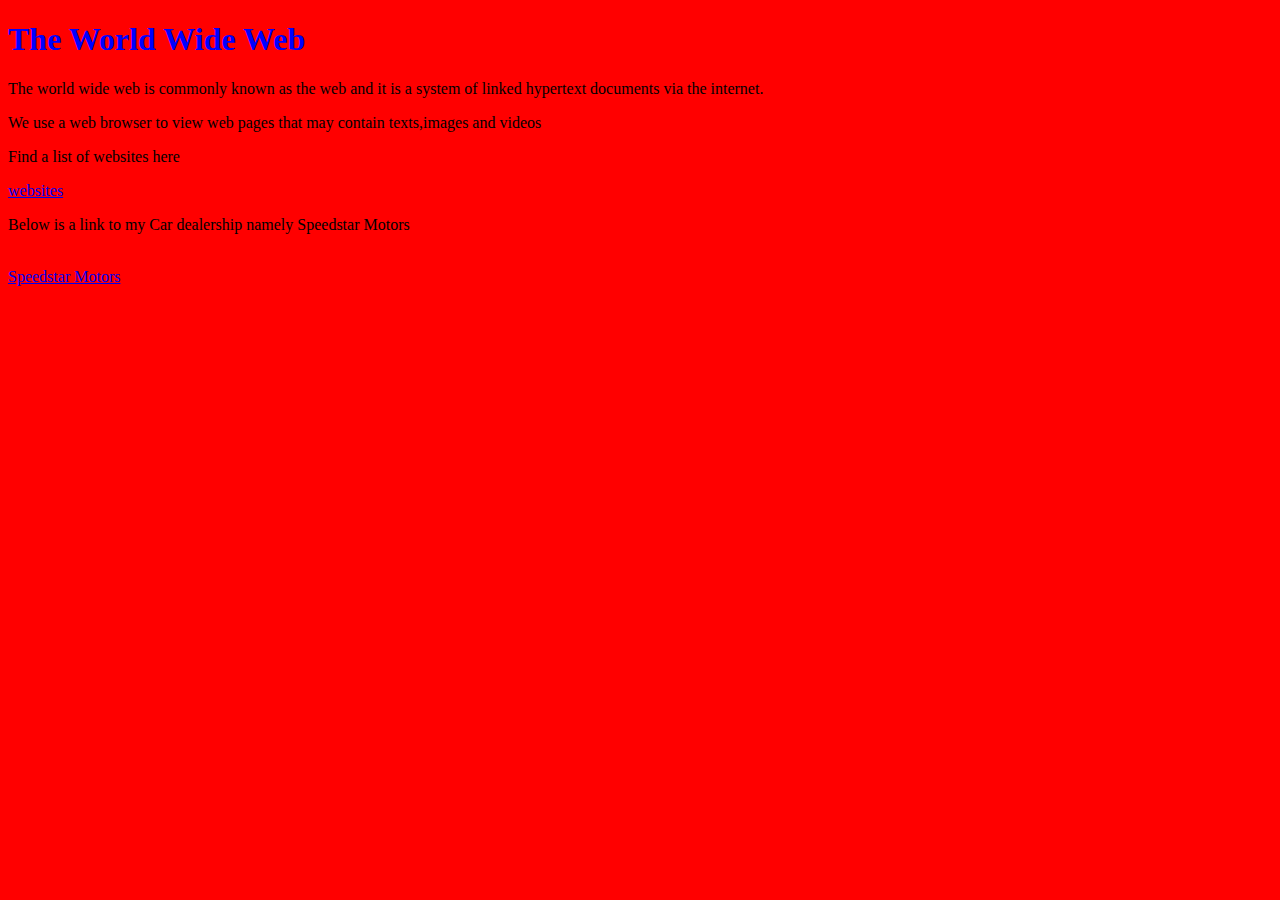
==== index.html @ 7db3cce3 "Update index.html" ====
<!DOCTYPE HTML>
<HTML>
 <HEAD>
<TITLE> Web Activity 1 </title>
 </HEAD>
 <body style="background-color:red;">
  <h1 style="color:blue;"> The World Wide Web </h1>
  <p style="font-size=50%;"> The world wide web is commonly known as the web and it is a system of linked hypertext documents via the internet.</p>
  <p> We use a web browser to view web pages that may contain texts,images and videos</p>
  <p> Find a list of websites here </p>
  <a href="activity1.html"> websites</a><br>
  <p> Below is a link to my Car dealership namely Speedstar Motors </p><br>
  <a href="activity2.html">Speedstar Motors</a>
 </body>
</HTML>
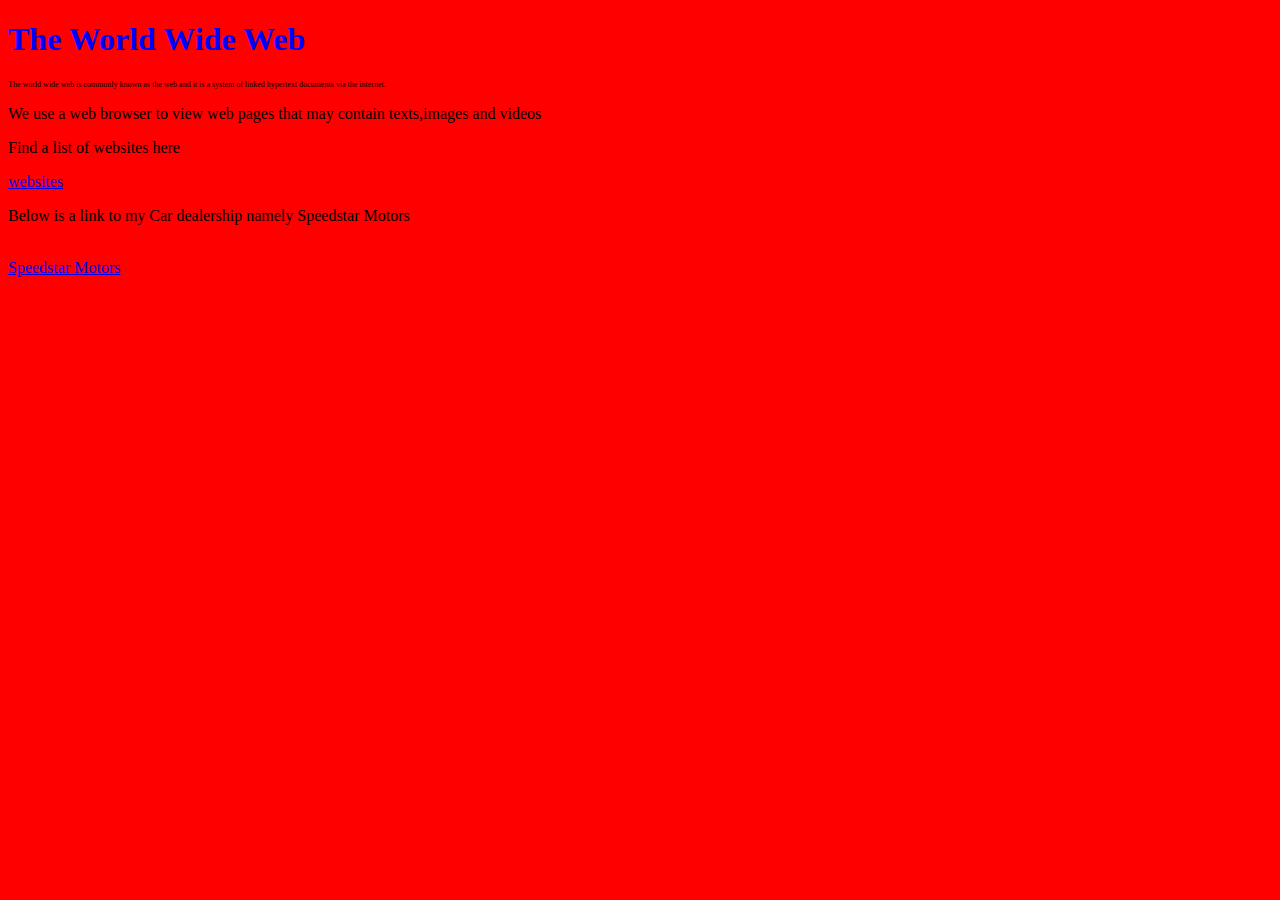
==== commit c1ee0cdc: "Update index.html" ====
--- a/index.html
+++ b/index.html
@@ -5,7 +5,7 @@
  </HEAD>
  <body style="background-color:red;">
   <h1 style="color:blue;"> The World Wide Web </h1>
-  <p style="font-size=50%;"> The world wide web is commonly known as the web and it is a system of linked hypertext documents via the internet.</p>
+  <p style="font-size:50%;"> The world wide web is commonly known as the web and it is a system of linked hypertext documents via the internet.</p>
   <p> We use a web browser to view web pages that may contain texts,images and videos</p>
   <p> Find a list of websites here </p>
   <a href="activity1.html"> websites</a><br>
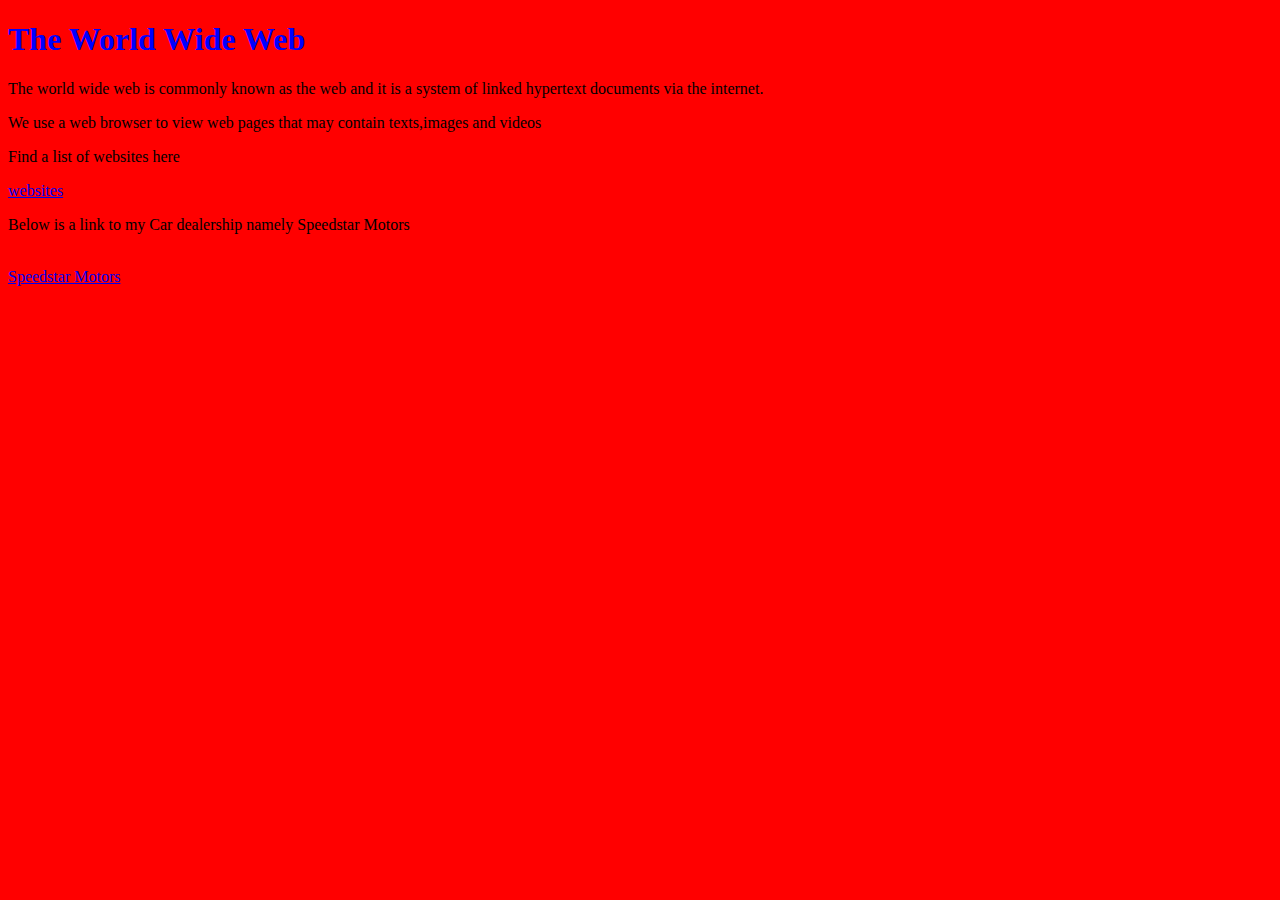
==== commit 4fb74e03: "Update index.html" ====
--- a/index.html
+++ b/index.html
@@ -5,7 +5,7 @@
  </HEAD>
  <body style="background-color:red;">
   <h1 style="color:blue;"> The World Wide Web </h1>
-  <p style="font-size:50%;"> The world wide web is commonly known as the web and it is a system of linked hypertext documents via the internet.</p>
+  <p style="text-align:centre;"> The world wide web is commonly known as the web and it is a system of linked hypertext documents via the internet.</p>
   <p> We use a web browser to view web pages that may contain texts,images and videos</p>
   <p> Find a list of websites here </p>
   <a href="activity1.html"> websites</a><br>
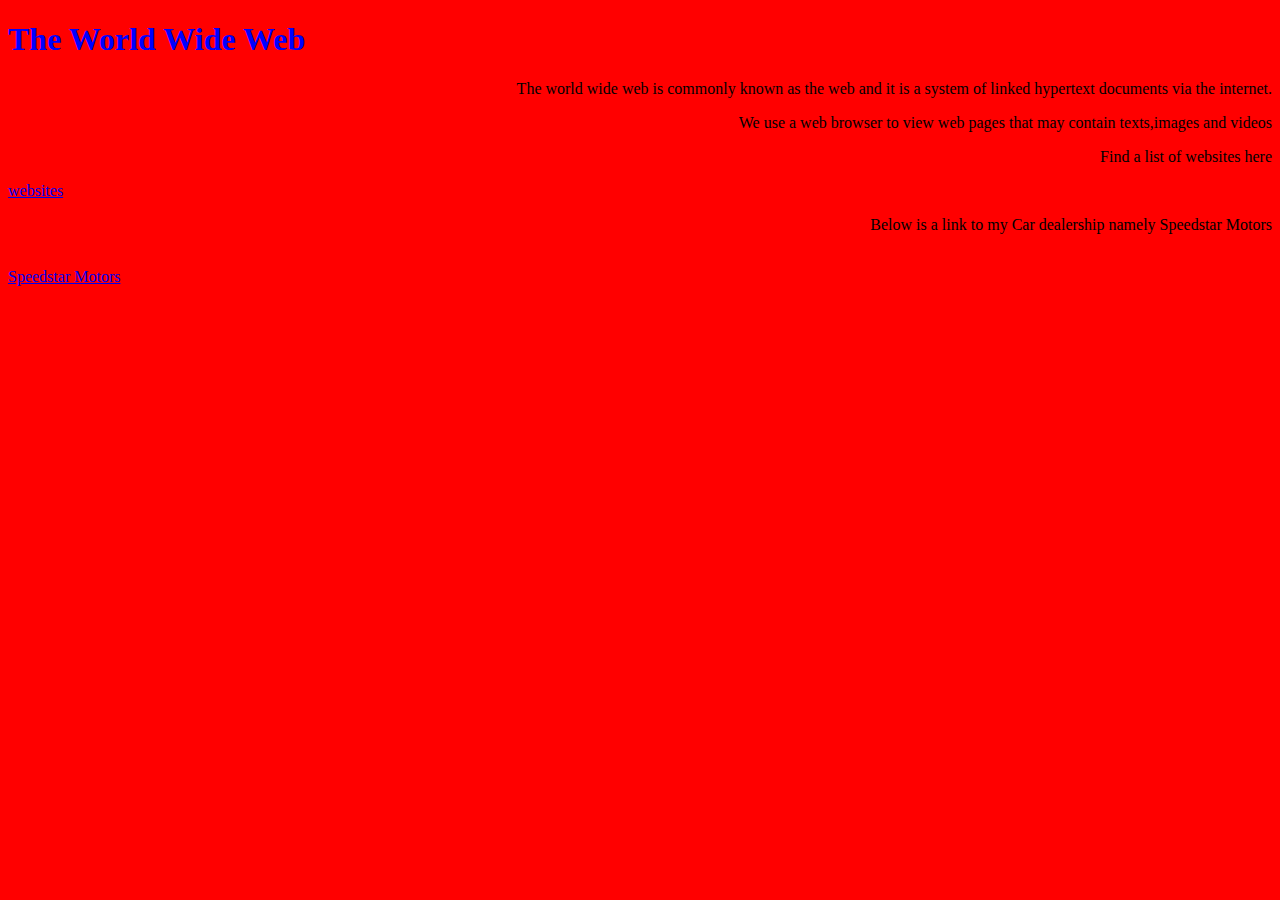
==== commit bb2d5bd3: "index.html" ====
--- a/index.html
+++ b/index.html
@@ -2,10 +2,16 @@
 <HTML>
  <HEAD>
 <TITLE> Web Activity 1 </title>
+  <style>
+  p
+  {
+  text-align:right;
+  }
+  </style>
  </HEAD>
  <body style="background-color:red;">
   <h1 style="color:blue;"> The World Wide Web </h1>
-  <p style="text-align:centre;"> The world wide web is commonly known as the web and it is a system of linked hypertext documents via the internet.</p>
+  <p> The world wide web is commonly known as the web and it is a system of linked hypertext documents via the internet.</p>
   <p> We use a web browser to view web pages that may contain texts,images and videos</p>
   <p> Find a list of websites here </p>
   <a href="activity1.html"> websites</a><br>
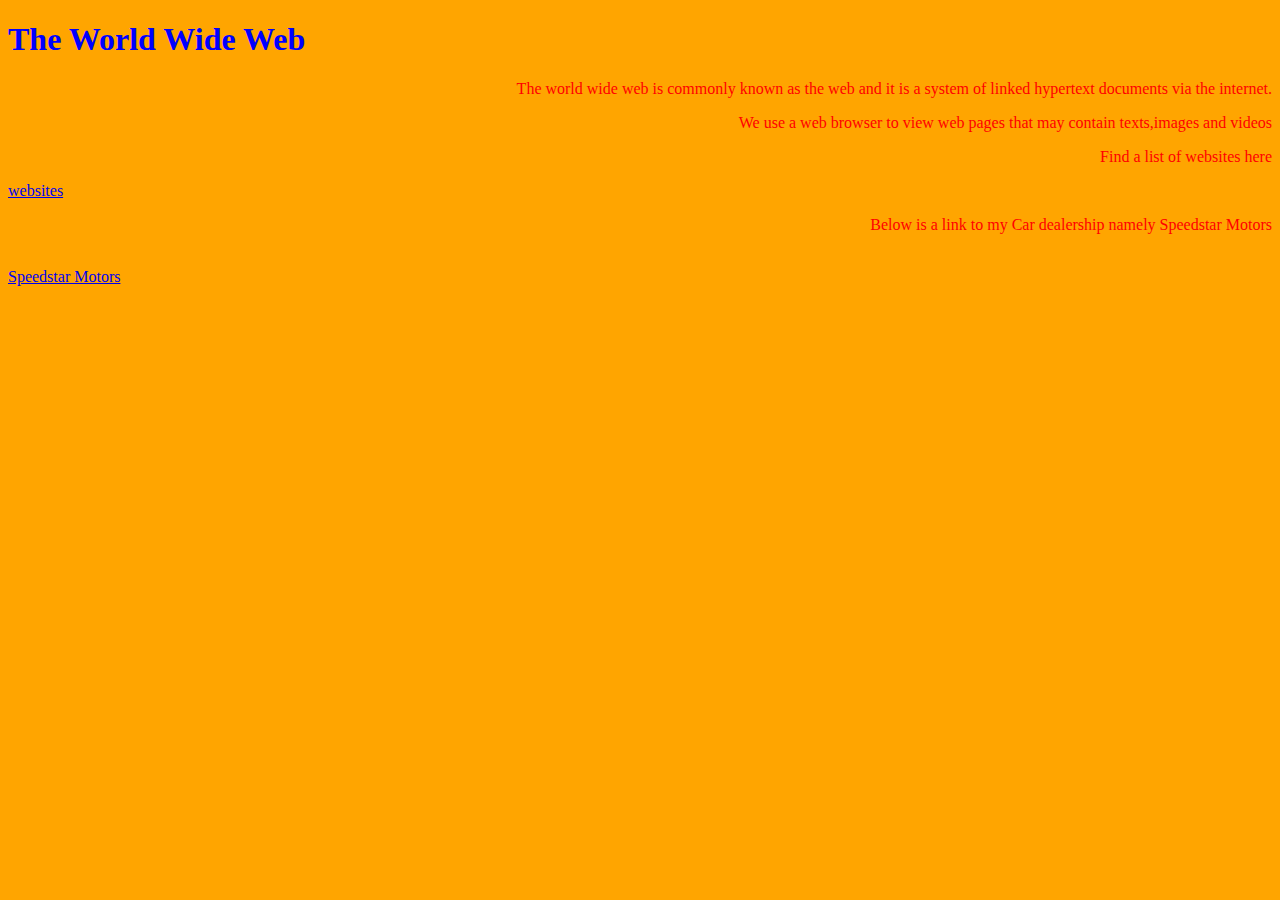
==== commit 672e4384: "Update index.html" ====
--- a/index.html
+++ b/index.html
@@ -6,10 +6,11 @@
   p
   {
   text-align:right;
+   color:red;
   }
   </style>
  </HEAD>
- <body style="background-color:red;">
+ <body style="background-color:orange;">
   <h1 style="color:blue;"> The World Wide Web </h1>
   <p> The world wide web is commonly known as the web and it is a system of linked hypertext documents via the internet.</p>
   <p> We use a web browser to view web pages that may contain texts,images and videos</p>
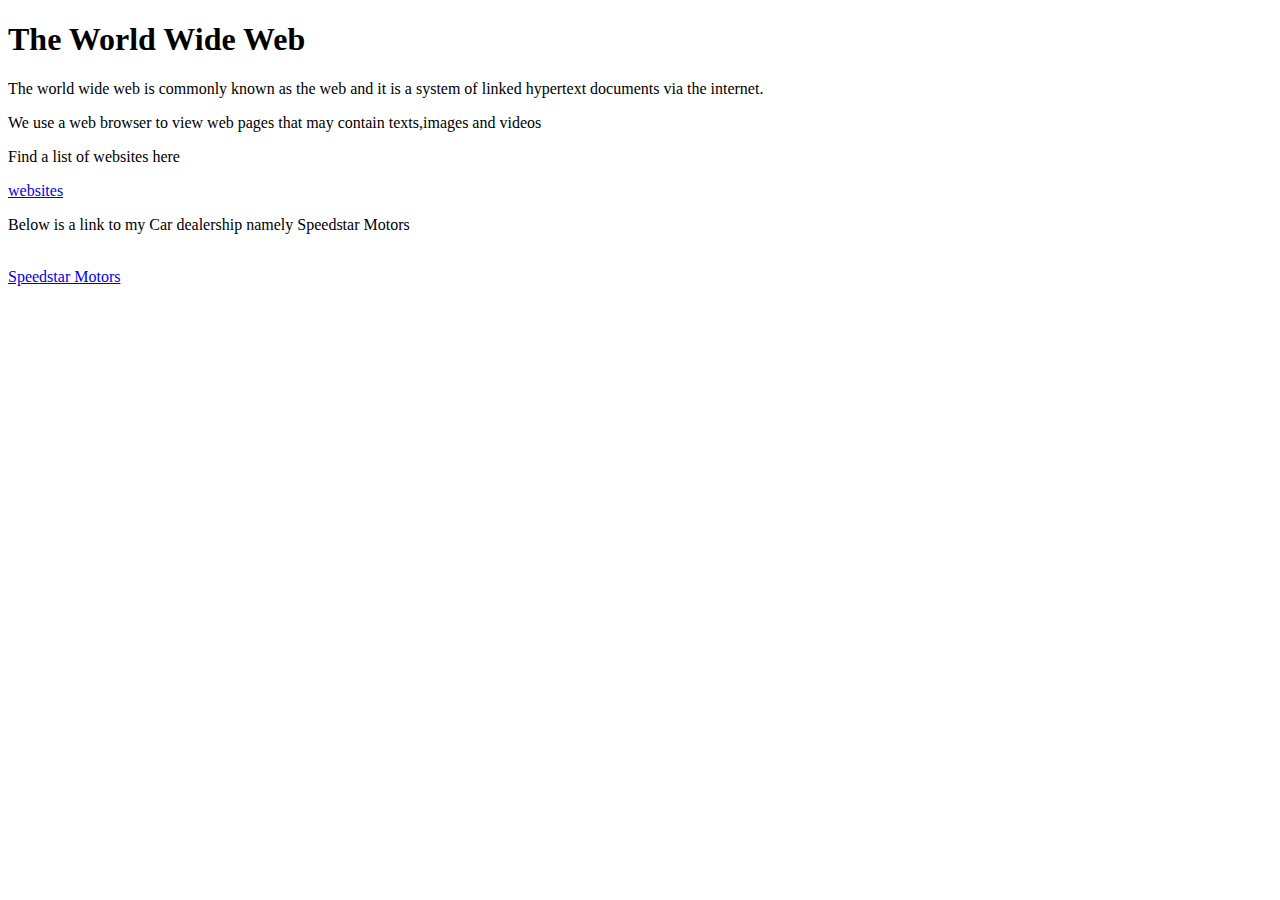
==== commit 65e279a5: "index.html" ====
--- a/index.html
+++ b/index.html
@@ -2,16 +2,9 @@
 <HTML>
  <HEAD>
 <TITLE> Web Activity 1 </title>
-  <style>
-  p
-  {
-  text-align:right;
-   color:red;
-  }
-  </style>
  </HEAD>
- <body style="background-color:orange;">
-  <h1 style="color:blue;"> The World Wide Web </h1>
+ <body>
+  <h1> The World Wide Web </h1>
   <p> The world wide web is commonly known as the web and it is a system of linked hypertext documents via the internet.</p>
   <p> We use a web browser to view web pages that may contain texts,images and videos</p>
   <p> Find a list of websites here </p>
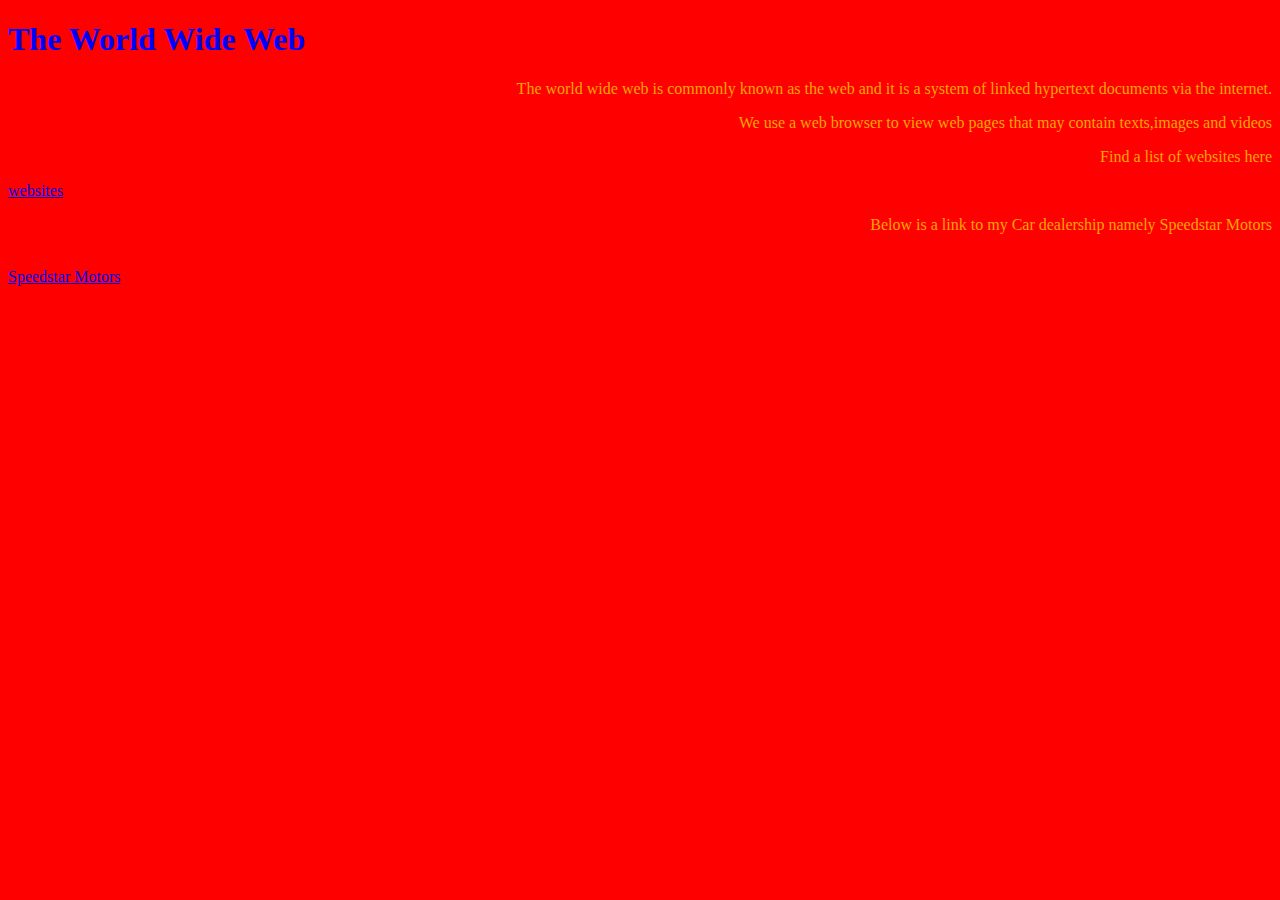
==== commit a5efcd31: "index.html" ====
--- a/index.html
+++ b/index.html
@@ -2,6 +2,7 @@
 <HTML>
  <HEAD>
 <TITLE> Web Activity 1 </title>
+  <link href="style.css" rel="stylesheet">
  </HEAD>
  <body>
   <h1> The World Wide Web </h1>
--- a/style.css
+++ b/style.css
@@ -0,0 +1,13 @@
+h1
+{
+  color:blue;
+}
+body
+  {
+    background-color:red;
+  }
+p
+{
+text-align:right;
+color:orange;
+}
